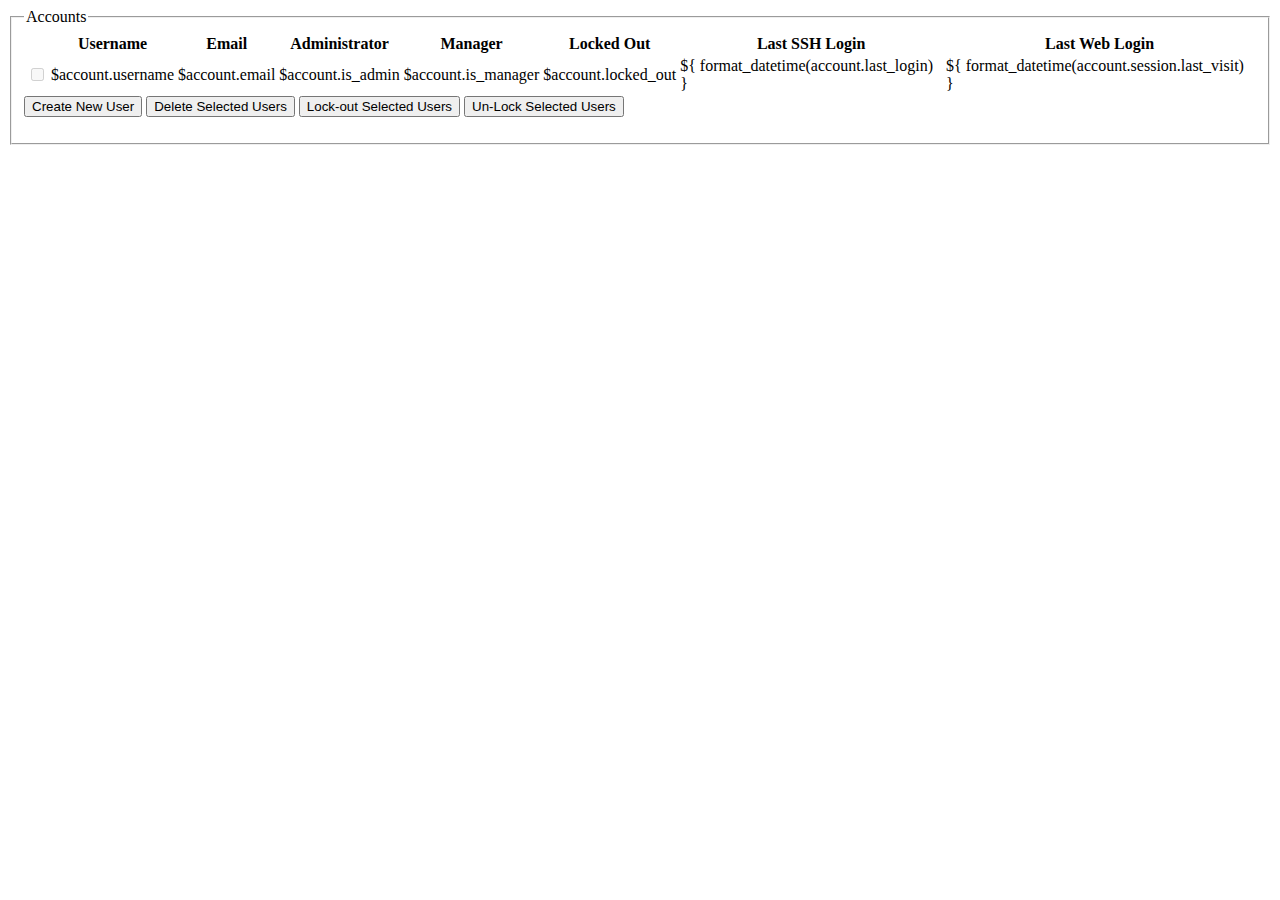
==== sshg/web/templates/accounts/index.html @ 784111d1 "Changed schema for the `user_changes` table. This now allows creating accounts only when user confir" ====
<html xmlns="http://www.w3.org/1999/xhtml"
      xmlns:py="http://genshi.edgewall.org/"
      xmlns:xi="http://www.w3.org/2001/XInclude">
  <xi:include href="../layout.html" />
  <head>
    <title>Accounts</title>
  </head>
  <body>
    <fieldset class="form">
      <legend>Accounts</legend>
      <form  action="" method="POST">
        <table class="listing">
          <thead>
            <tr class="header">
              <th class="sel">&nbsp;</th>
              <th>Username</th>
              <th py:if="request.user.is_admin">Email</th>
              <th>Administrator</th>
              <th>Manager</th>
              <th>Locked Out</th>
              <th py:if="request.user.is_admin">Last SSH Login</th>
              <th py:if="request.user.is_admin">Last Web Login</th>
            </tr>
          </thead>
          <tbody>
            <tr py:for="account in accounts" class="${account.locked_out and 'locked' or None}">
              <td class="sel">
                 <input type="checkbox" name="sel" value="$account.username"
                        disabled="${account is request.user and 'disabled' or None}"/>
              </td>
              <td>$account.username</td>
              <td py:if="request.user.is_admin">$account.email</td>
              <td>$account.is_admin</td>
              <td>$account.is_manager</td>
              <td>$account.locked_out</td>
              <td py:if="request.user.is_admin" class="nowrap">
                ${ format_datetime(account.last_login) }
              </td>
              <td py:if="request.user.is_admin" class="nowrap">
                ${ format_datetime(account.session.last_visit) }
              </td>
            </tr>
          </tbody>
        </table>
        <div class="buttons">
          <a href="${url_for('accounts.new')}"><button
                type="button" name="create">Create New User</button></a>
          <input type="submit" name="delete" value="Delete Selected Users"/>
          <input type="submit" name="lock" value="Lock-out Selected Users"/>
          <input type="submit" name="unlock" value="Un-Lock Selected Users"/>
        </div>
      </form>
    </fieldset>
  </body>
</html>
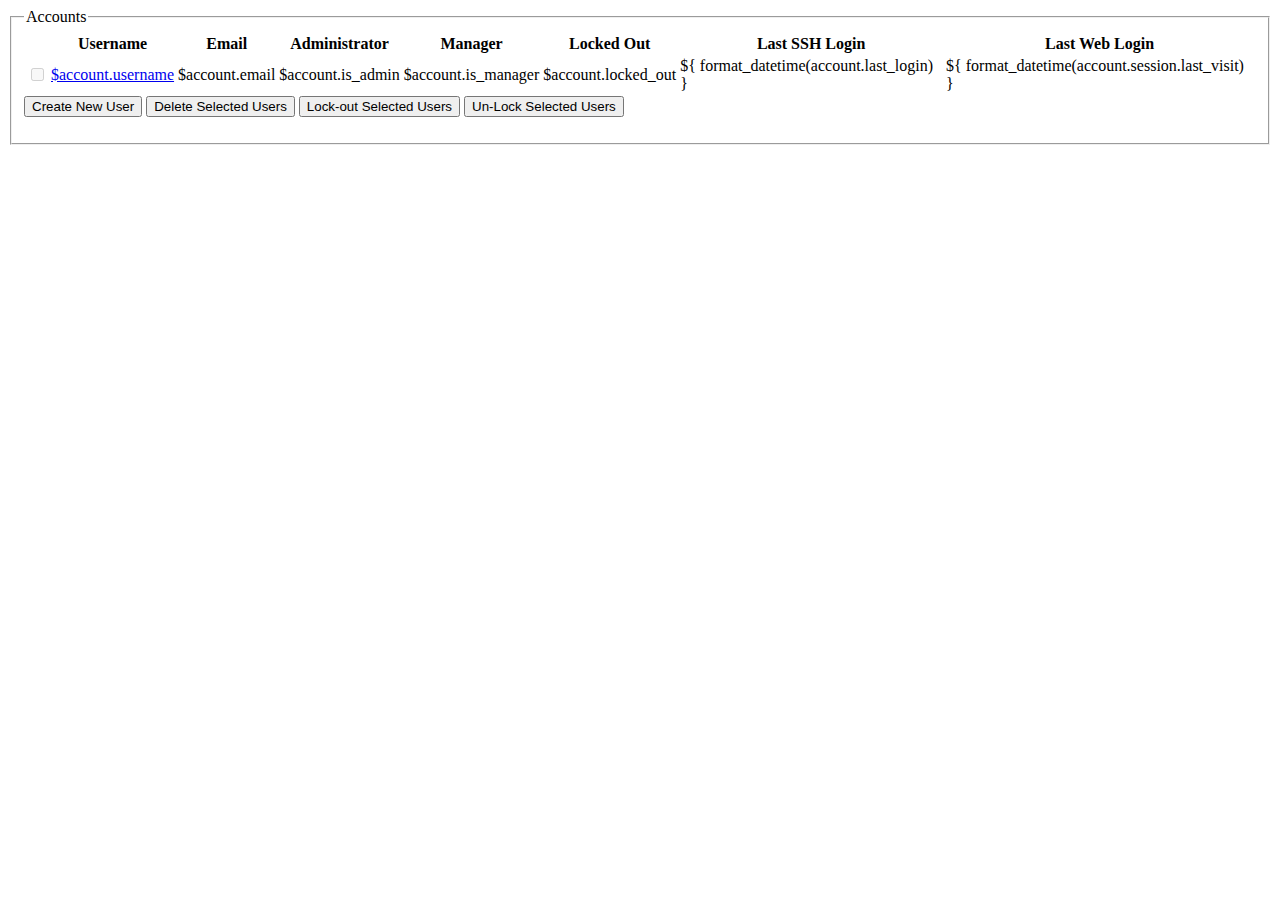
==== commit a78ccac9: "Allow managers and administrators to edit user accounts." ====
--- a/sshg/web/templates/accounts/index.html
+++ b/sshg/web/templates/accounts/index.html
@@ -28,7 +28,7 @@
                  <input type="checkbox" name="sel" value="$account.username"
                         disabled="${account is request.user and 'disabled' or None}"/>
               </td>
-              <td>$account.username</td>
+              <td><a href="${url_for('accounts.edit', username=account.username)}">$account.username</a></td>
               <td py:if="request.user.is_admin">$account.email</td>
               <td>$account.is_admin</td>
               <td>$account.is_manager</td>
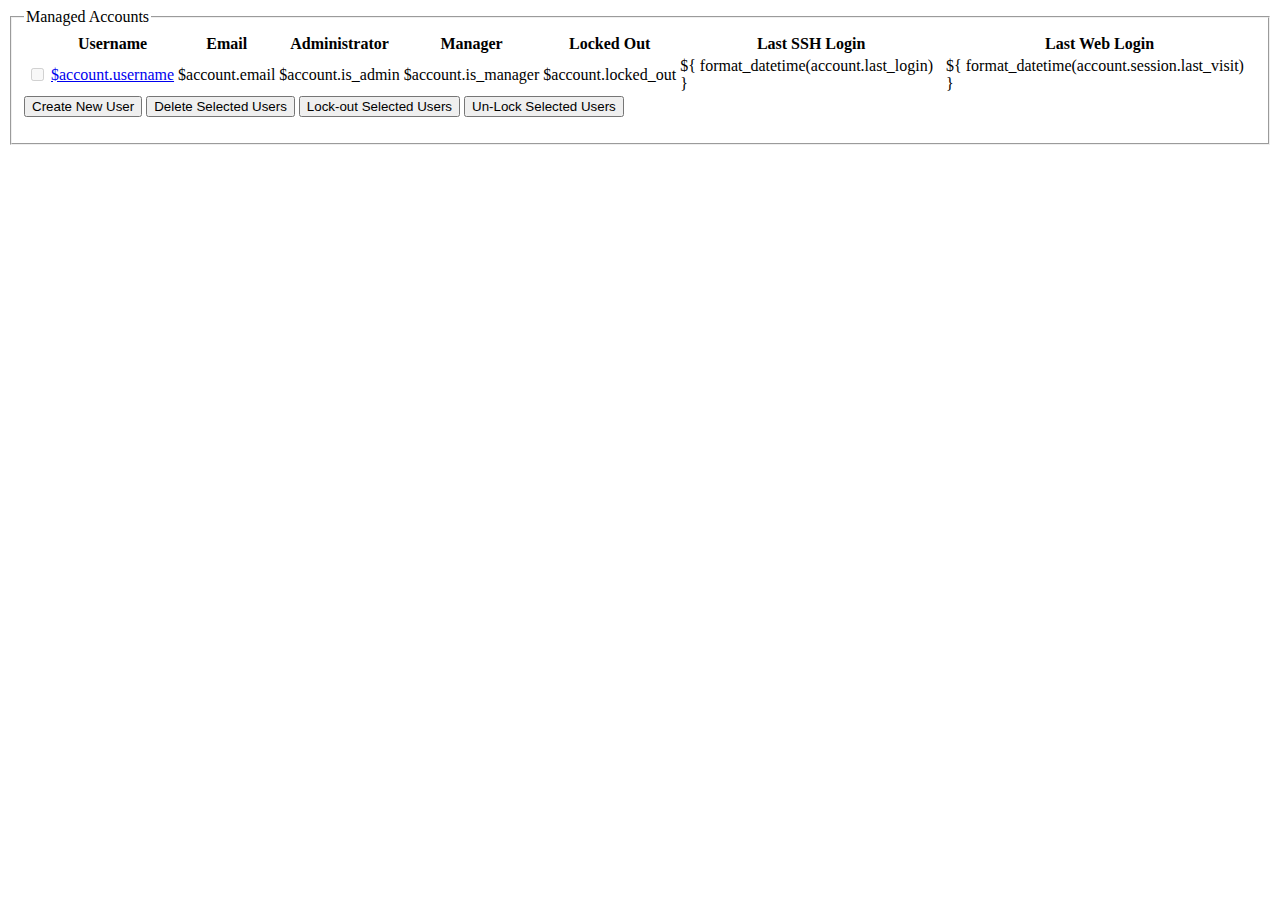
==== commit 7c559ebe: "Added an exceptions module which will have all exceptions known and internal to SSHg. We're now able" ====
--- a/sshg/web/templates/accounts/index.html
+++ b/sshg/web/templates/accounts/index.html
@@ -3,11 +3,11 @@
       xmlns:xi="http://www.w3.org/2001/XInclude">
   <xi:include href="../layout.html" />
   <head>
-    <title>Accounts</title>
+    <title>Managed Accounts</title>
   </head>
   <body>
     <fieldset class="form">
-      <legend>Accounts</legend>
+      <legend>Managed Accounts</legend>
       <form  action="" method="POST">
         <table class="listing">
           <thead>
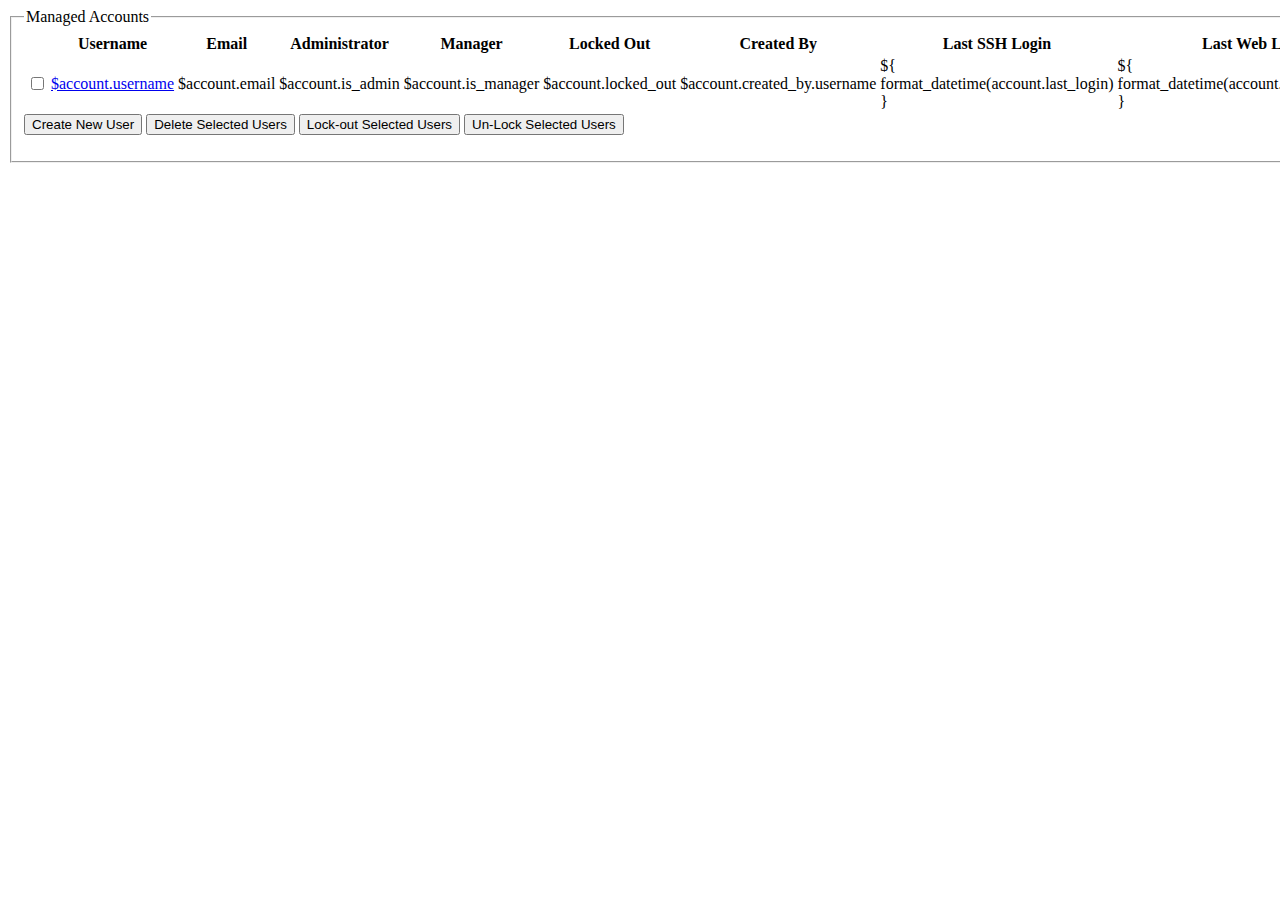
==== commit 75f0c76f: "We now keep track on who creates accounts or repositories. Only administrators can promote/demote us" ====
--- a/sshg/web/templates/accounts/index.html
+++ b/sshg/web/templates/accounts/index.html
@@ -18,6 +18,7 @@
               <th>Administrator</th>
               <th>Manager</th>
               <th>Locked Out</th>
+              <th>Created By</th>
               <th py:if="request.user.is_admin">Last SSH Login</th>
               <th py:if="request.user.is_admin">Last Web Login</th>
             </tr>
@@ -26,13 +27,17 @@
             <tr py:for="account in accounts" class="${account.locked_out and 'locked' or None}">
               <td class="sel">
                  <input type="checkbox" name="sel" value="$account.username"
-                        disabled="${account is request.user and 'disabled' or None}"/>
+                        py:if="account.can_be_managed_by(request.user)"/>
               </td>
-              <td><a href="${url_for('accounts.edit', username=account.username)}">$account.username</a></td>
+              <td>
+                <a href="${url_for('accounts.edit', username=account.username)}"
+                   py:strip="not account.can_be_managed_by(request.user)">$account.username</a>
+              </td>
               <td py:if="request.user.is_admin">$account.email</td>
               <td>$account.is_admin</td>
               <td>$account.is_manager</td>
               <td>$account.locked_out</td>
+              <td>$account.created_by.username</td>
               <td py:if="request.user.is_admin" class="nowrap">
                 ${ format_datetime(account.last_login) }
               </td>
